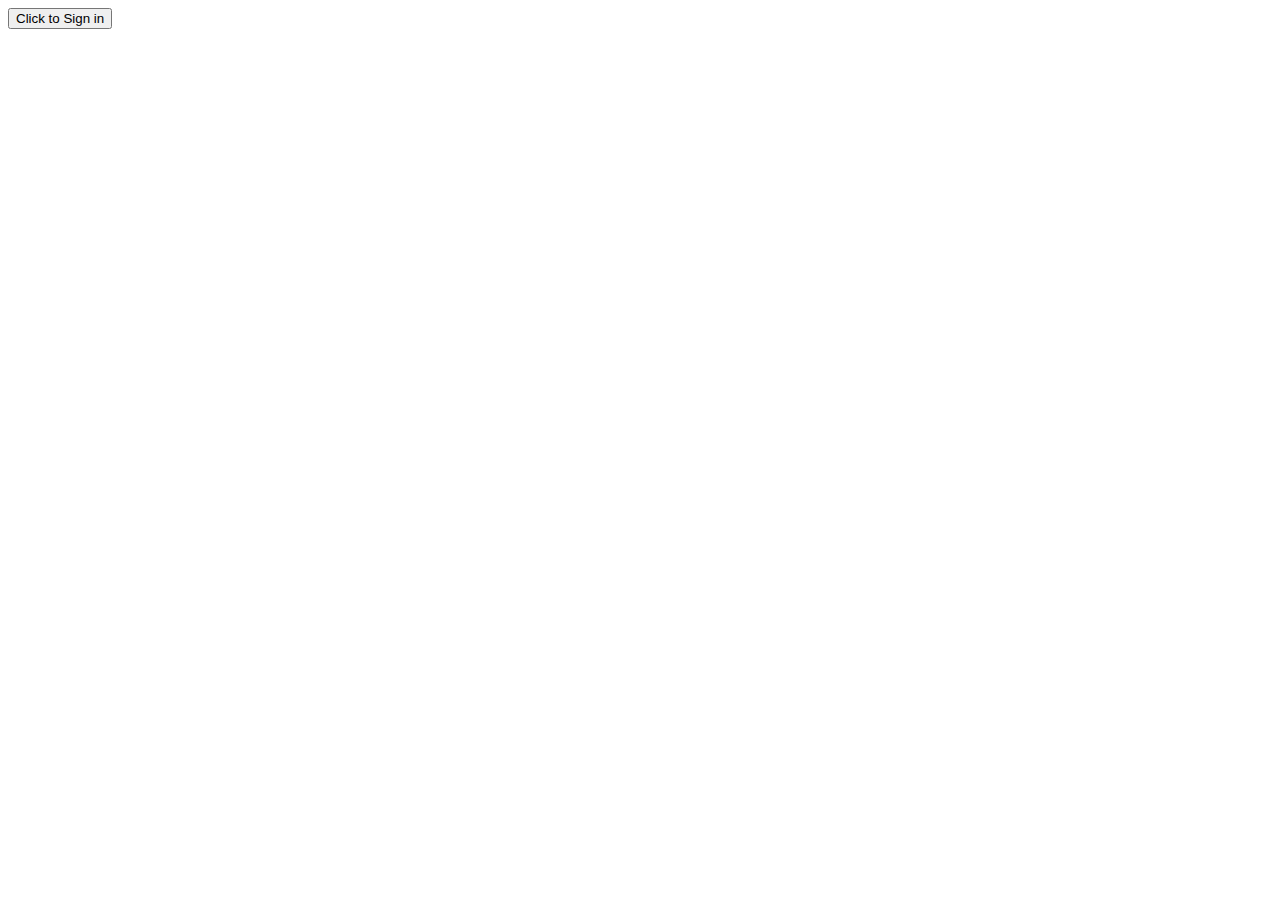
==== signin.html @ 083841ae "sign in page started" ====
<!DOCTYPE html>
<html lang="en">
  <head>
    <meta charset="UTF-8" />
    <meta name="viewport" content="width=device-width, initial-scale=1.0" />
    <title>Sign into Everstyle.India</title>
    <link rel="stylesheet" href="style2.css" />
  </head>
  <body>
    <div class="sign-in">
      <button>Click to Sign in</button>
    </div>
  </body>
</html>
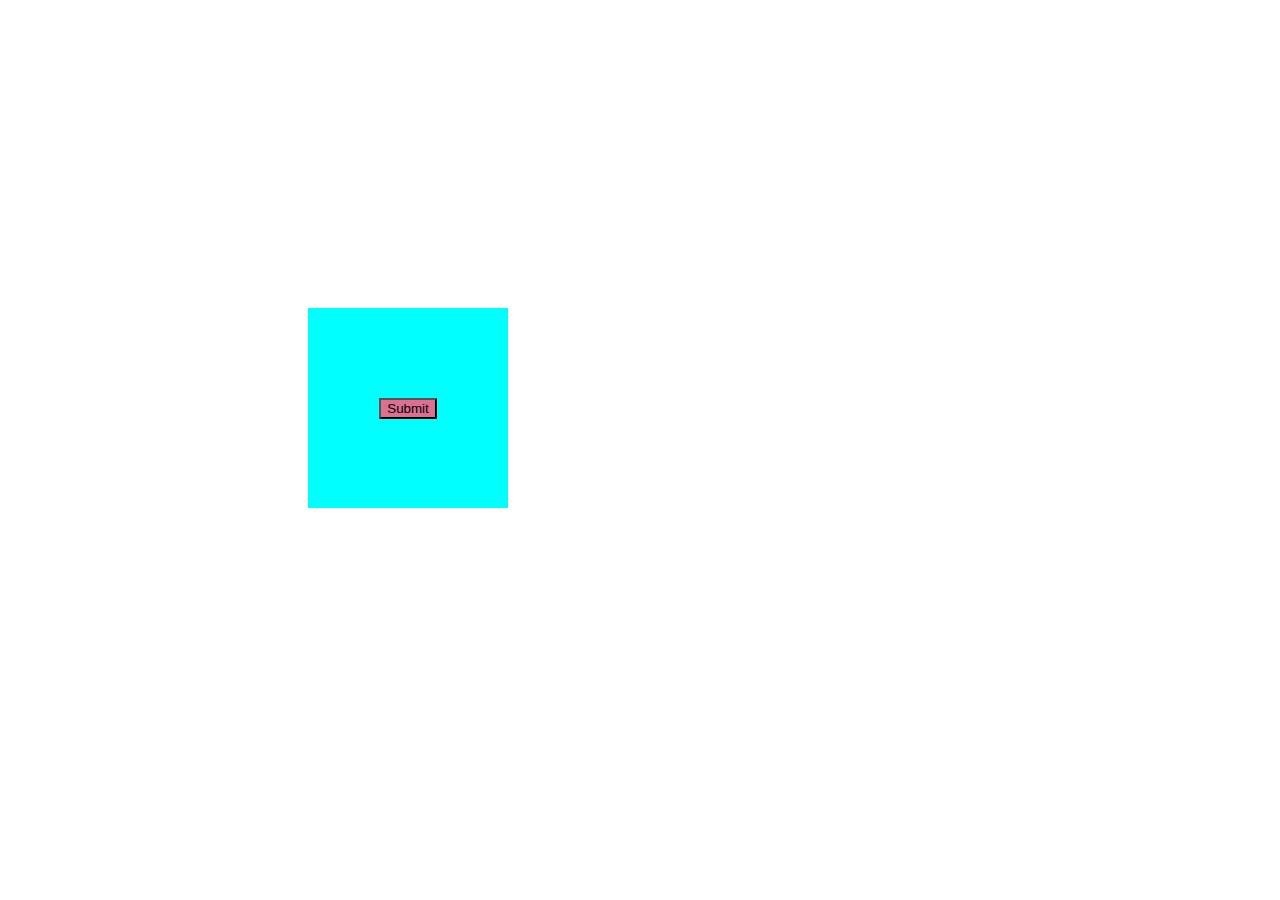
==== commit 3b7b3e63: "signin page" ====
--- a/signin.html
+++ b/signin.html
@@ -7,8 +7,10 @@
     <link rel="stylesheet" href="style2.css" />
   </head>
   <body>
-    <div class="sign-in">
-      <button>Click to Sign in</button>
-    </div>
+    <main>
+      <div class="sign-in">
+        <button>Submit</button>
+      </div>
+    </main>
   </body>
 </html>
--- a/style2.css
+++ b/style2.css
@@ -0,0 +1,21 @@
+
+body{
+    display: flex;
+    justify-content: center;
+    align-items: center; 
+    width: 800px;
+    height: 800px;
+}
+.sign-in{
+    background-color: aqua;
+    height: 200px;
+    width: 200px;
+    display: flex;
+    justify-content: center;
+    align-items: center;   
+}
+
+button{
+    background-color: palevioletred;
+    color: black;
+}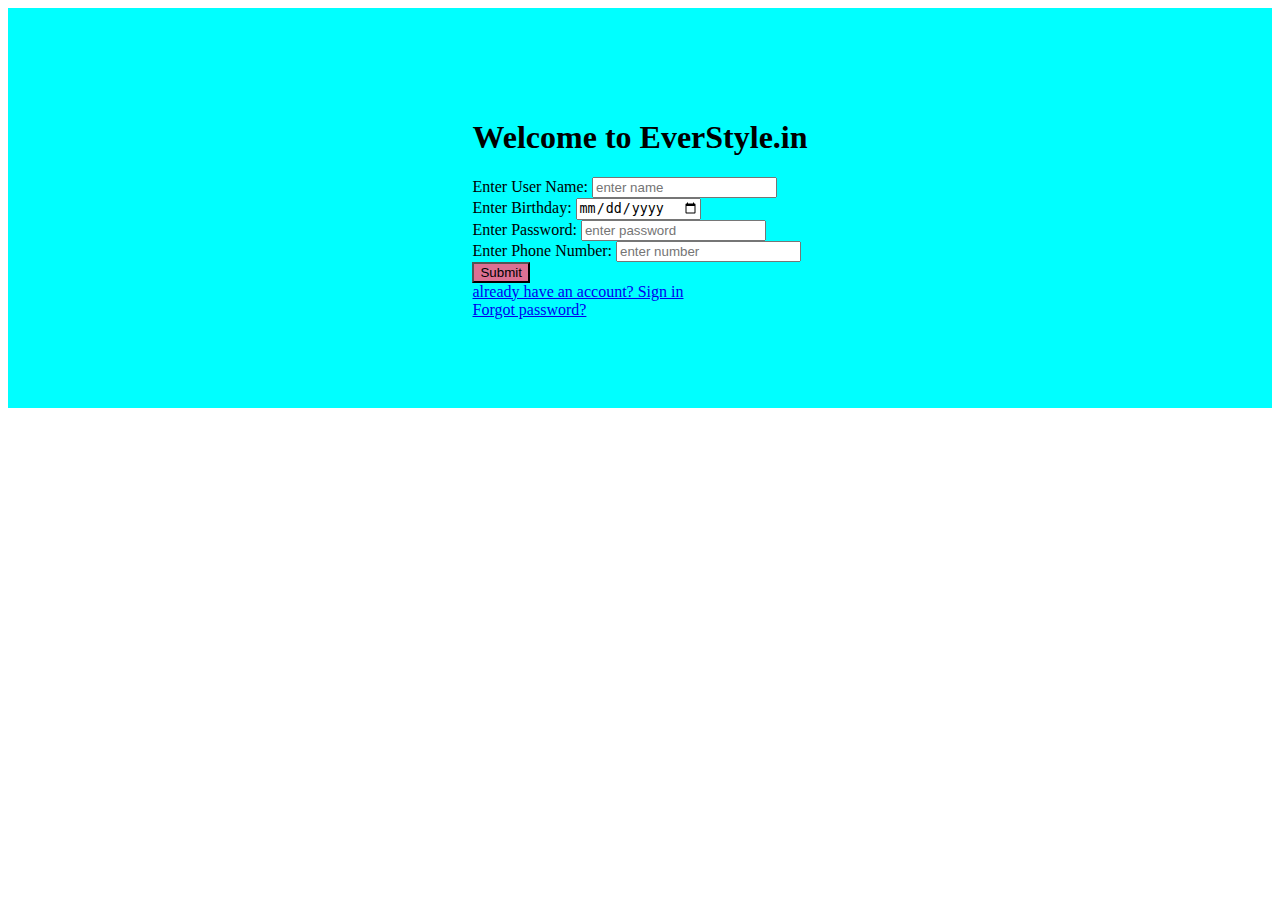
==== commit 46fa2527: "sign in modified" ====
--- a/signin.html
+++ b/signin.html
@@ -9,7 +9,26 @@
   <body>
     <main>
       <div class="sign-in">
-        <button>Submit</button>
+        <form action="/action.php">
+          <h1>Welcome to EverStyle.in</h1>
+          Enter User Name:
+          <input type="text" placeholder="enter name" />
+          <br />
+          Enter Birthday:
+          <input type="Date" placeholder="enter date" />
+          <br />
+          Enter Password:
+          <input type="password" placeholder="enter password" />
+          <br />
+          Enter Phone Number:
+          <input type="number" placeholder="enter number" />
+          <br />
+          <button>Submit</button>
+          <br />
+          <a href="#"> already have an account? Sign in</a>
+          <br />
+          <a href="#"> Forgot password?</a>
+        </form>
       </div>
     </main>
   </body>
--- a/style2.css
+++ b/style2.css
@@ -1,21 +1,13 @@
-
-body{
-    display: flex;
-    justify-content: center;
-    align-items: center; 
-    width: 800px;
-    height: 800px;
-}
-.sign-in{
-    background-color: aqua;
-    height: 200px;
-    width: 200px;
-    display: flex;
-    justify-content: center;
-    align-items: center;   
+.sign-in {
+  background-color: aqua;
+  height: 400px;
+  width: 100%;
+  display: flex;
+  justify-content: center;
+  align-items: center;
 }
 
-button{
-    background-color: palevioletred;
-    color: black;
-}+button {
+  background-color: palevioletred;
+  color: black;
+}
